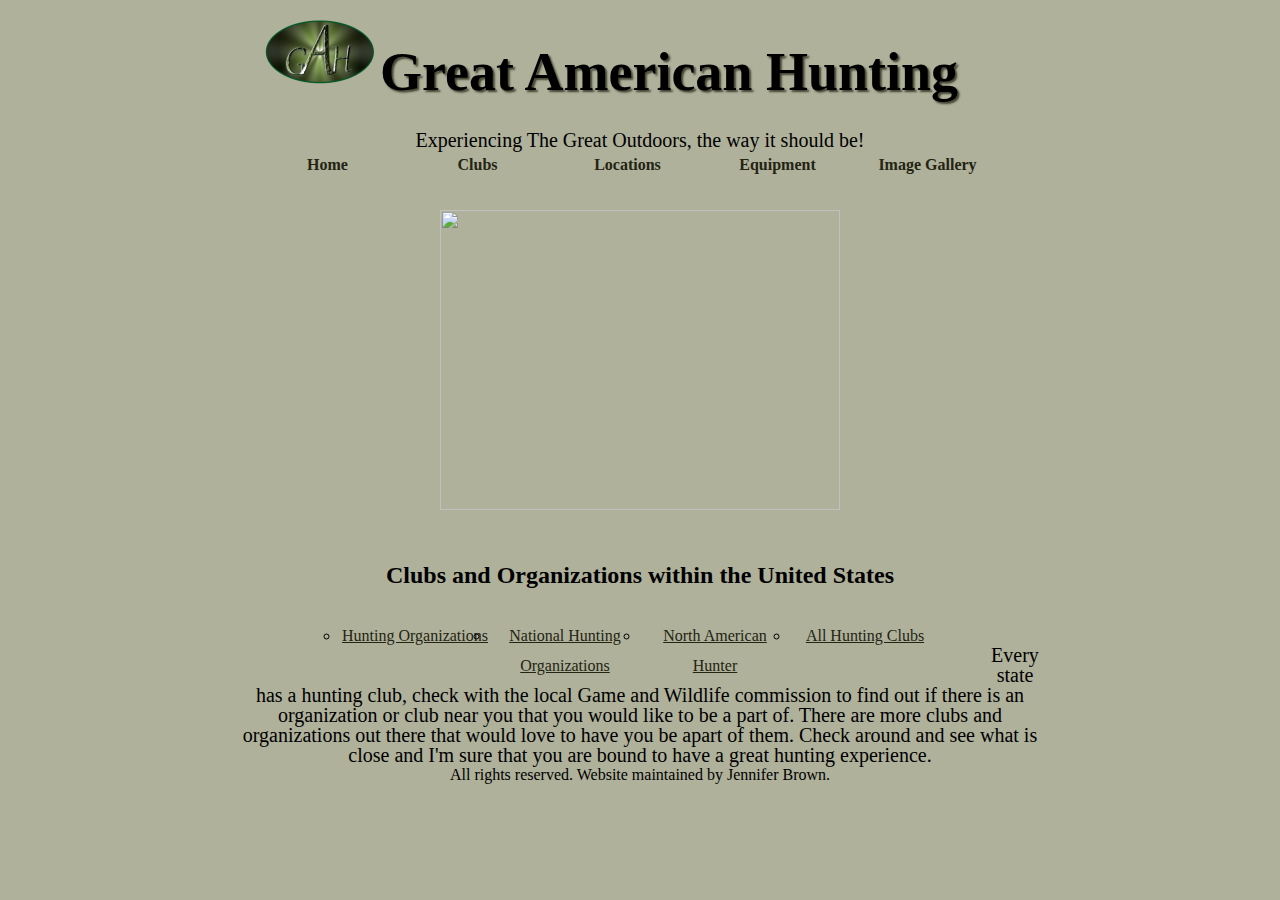
==== clubs.html @ e5a37b50 "Updates" ====
<!DOCTYPE html>
<html lang= "en">
<head>
	<meta charset= "utf-8">
	<title>Great American Hunting</title>
	<link rel="stylesheet" href="css/clubs.css">
	
</head>

<body>

	<div id="sitebranding">
		<h1><img src="Images/logo.png" width="120" height="80" alt="Logo">Great American Hunting</h1>
	</div>
	<div id="tagline">
		<p>Experiencing The Great Outdoors, the way it should be!</p>
	</div>	
	<div id="navigation">
		<ul>
			<li><a href="index.html">Home</a></li>
			<li><a href="clubs.html">Clubs</a></li>
			<li><a href="locations.html">Locations</a></li>
			<li><a href="equipment.html">Equipment</a></li>
			<li><a href="gallery.html">Image Gallery</a></li>
		</ul>
	</div> <!-- end of navigation div -->
		
	<section id="image"><img src="Images/ffw.png" width="400" height="300" alt></section>	

	<section>
		<h2>Clubs and Organizations within the United States</h2>
			<ol>
				<li><a href="http://www.whitetailmasters.com/huntingorgs.htm">Hunting Organizations</a></li>
				<li><a href="http://www.myoan.net/hunting/orgs.html">National Hunting Organizations</a></li>
				<li><a href="http://www.huntingclub.com/">North American Hunter</a></li>
				<li><a href="http://www.huntclublisting.com/index.php?page=modules/search/allresults">All Hunting Clubs</a></li>
			</ol>
		<p>Every state has a hunting club, check with the local Game and Wildlife 
			commission to find out if there is an organization or club near you that you
			would like to be a part of. There are more clubs and organizations out there that would love to have
			you be apart of them.  Check around and see what is close and I'm sure
			that you are bound to have a great hunting experience.</p>
	</section>	
		
	<footer>All rights reserved. Website maintained by Jennifer Brown.</footer>
	  	
</body>
</html>
---- css/clubs.css ----
/* Body of the index.html page */
body {
	font-family: "Comin Sans MA", cursive, san-serif;
	background-color: #afb19b;
	line-height: 125%;
	text-align: center;
	width: 800px;
	margin: 0 auto;
	padding: 10px;
}	

h1	{
	color: 232412;
	text-shadow: 2px 2px 2px #424331;
	font-size: 54px;
	text-align: left;
	margin: 0 auto;
	padding-left: 20px; 	
}
/* Navigation Area */	
#navigation a {
	width: 200px;
	height: 50px;
	text-align: left;
	text-decoration: none;
	font-weight: bold;
	list-style-type: none;
}

ul {
	width: 775px;
	margin: 0 auto;
	background: none;
	list-style-type: none;
	padding: 0;
	overflow: hidden;
}
	
li {
	width: 150px;
	background: none;
	float: left;
}

a {
	text-decoration: none;
	background: #afb19b;
	display: inline;
	height: 30px;
	line-height: 30px;
	text-align: center;
	color: rgb(35, 36, 18);	
}

#image {
	margin: 0 auto;
	padding: 30px;
}

/* In order for the blink to work, you have to click the back arrow */
a:link {
	color: rgb(35, 36, 18);
	text-decoration: underline;
}

a:visited {
	color: green;
	text-decoration: blink;
}

a:hover {
	color: #afb19b;
	background: #6b6d5b;
}

a:active{
	color: black
	font-weight: bold;
}	

ol {
	text-align: center;
	list-style-type: circle;
	background: none;
	width: 650px;
	height: 30px;
	line-height: 30px; 
	Float: left;
	display: block;
	margin-left: 60px
}	

p {
	font-size: 20px;
	margin: 0 auto;
	padding-top: 40px;
}
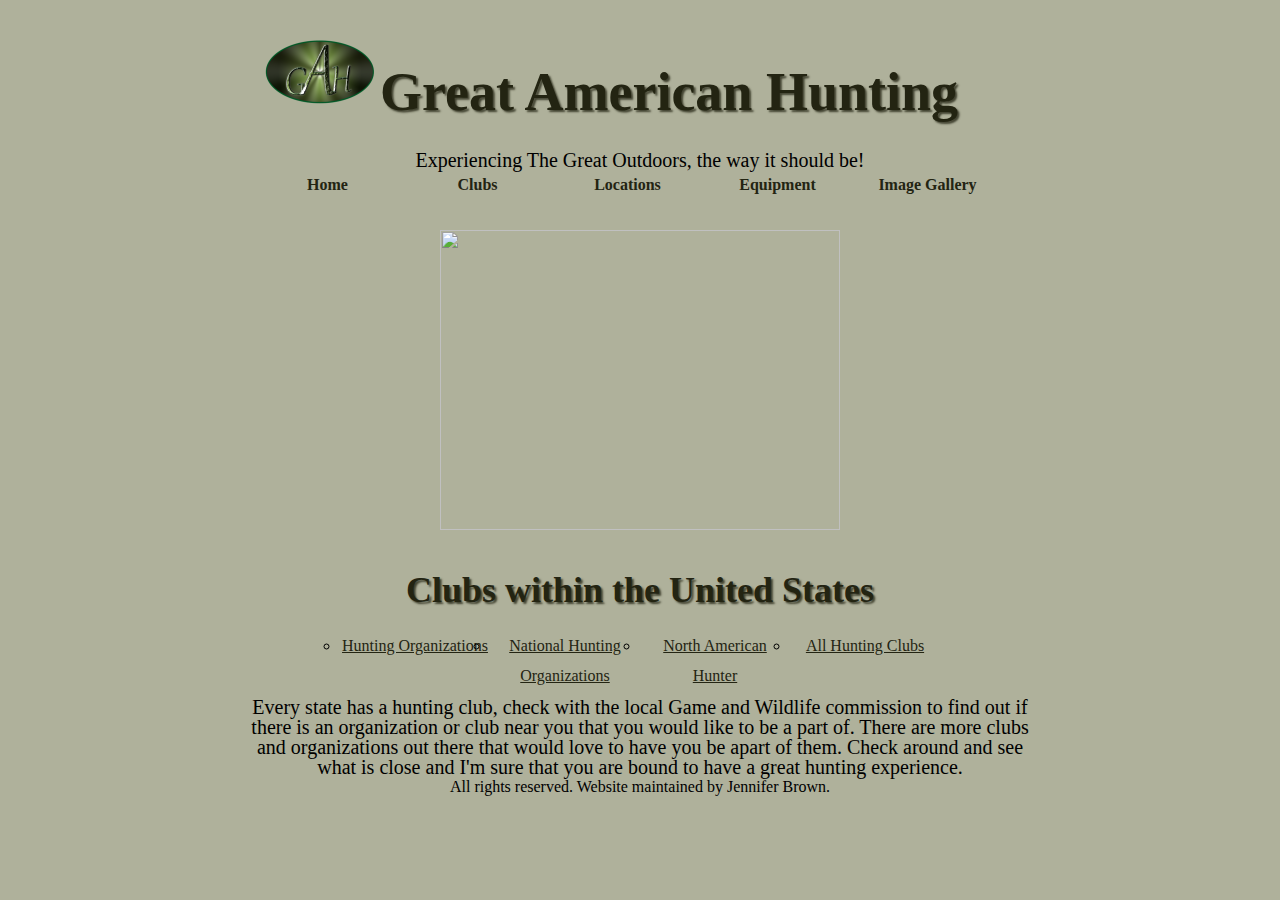
==== commit c9d7d673: "Updates" ====
--- a/clubs.html
+++ b/clubs.html
@@ -28,7 +28,7 @@
 	<section id="image"><img src="Images/ffw.png" width="400" height="300" alt></section>	
 
 	<section>
-		<h2>Clubs and Organizations within the United States</h2>
+		<h2>Clubs within the United States</h2>
 			<ol>
 				<li><a href="http://www.whitetailmasters.com/huntingorgs.htm">Hunting Organizations</a></li>
 				<li><a href="http://www.myoan.net/hunting/orgs.html">National Hunting Organizations</a></li>
--- a/css/clubs.css
+++ b/css/clubs.css
@@ -10,14 +10,24 @@
 }	
 
 h1	{
-	color: 232412;
+	color: #232412;
 	text-shadow: 2px 2px 2px #424331;
 	font-size: 54px;
 	text-align: left;
 	margin: 0 auto;
-	padding-left: 20px; 	
+	padding: 20px; 	
+}
+
+h2 {
+	color: #232412;
+	text-shadow: 2px 2px 2px #424331;
+	font-size: 36px;
+	text-align: center;
+	margin: 0 auto;
+	padding: 15px;
 }
 /* Navigation Area */	
+
 #navigation a {
 	width: 200px;
 	height: 50px;
@@ -49,7 +59,7 @@
 	height: 30px;
 	line-height: 30px;
 	text-align: center;
-	color: rgb(35, 36, 18);	
+	color: #232412;	
 }
 
 #image {
@@ -59,7 +69,7 @@
 
 /* In order for the blink to work, you have to click the back arrow */
 a:link {
-	color: rgb(35, 36, 18);
+	color: #232412;
 	text-decoration: underline;
 }
 
@@ -73,8 +83,8 @@
 	background: #6b6d5b;
 }
 
-a:active{
-	color: black
+a:active {
+	color: black;
 	font-weight: bold;
 }	
 
@@ -87,11 +97,12 @@
 	line-height: 30px; 
 	Float: left;
 	display: block;
-	margin-left: 60px
+	margin-left: 60px;	
 }	
 
 p {
 	font-size: 20px;
 	margin: 0 auto;
-	padding-top: 40px;
+	padding-top: 20px;
+	clear: both;
 }		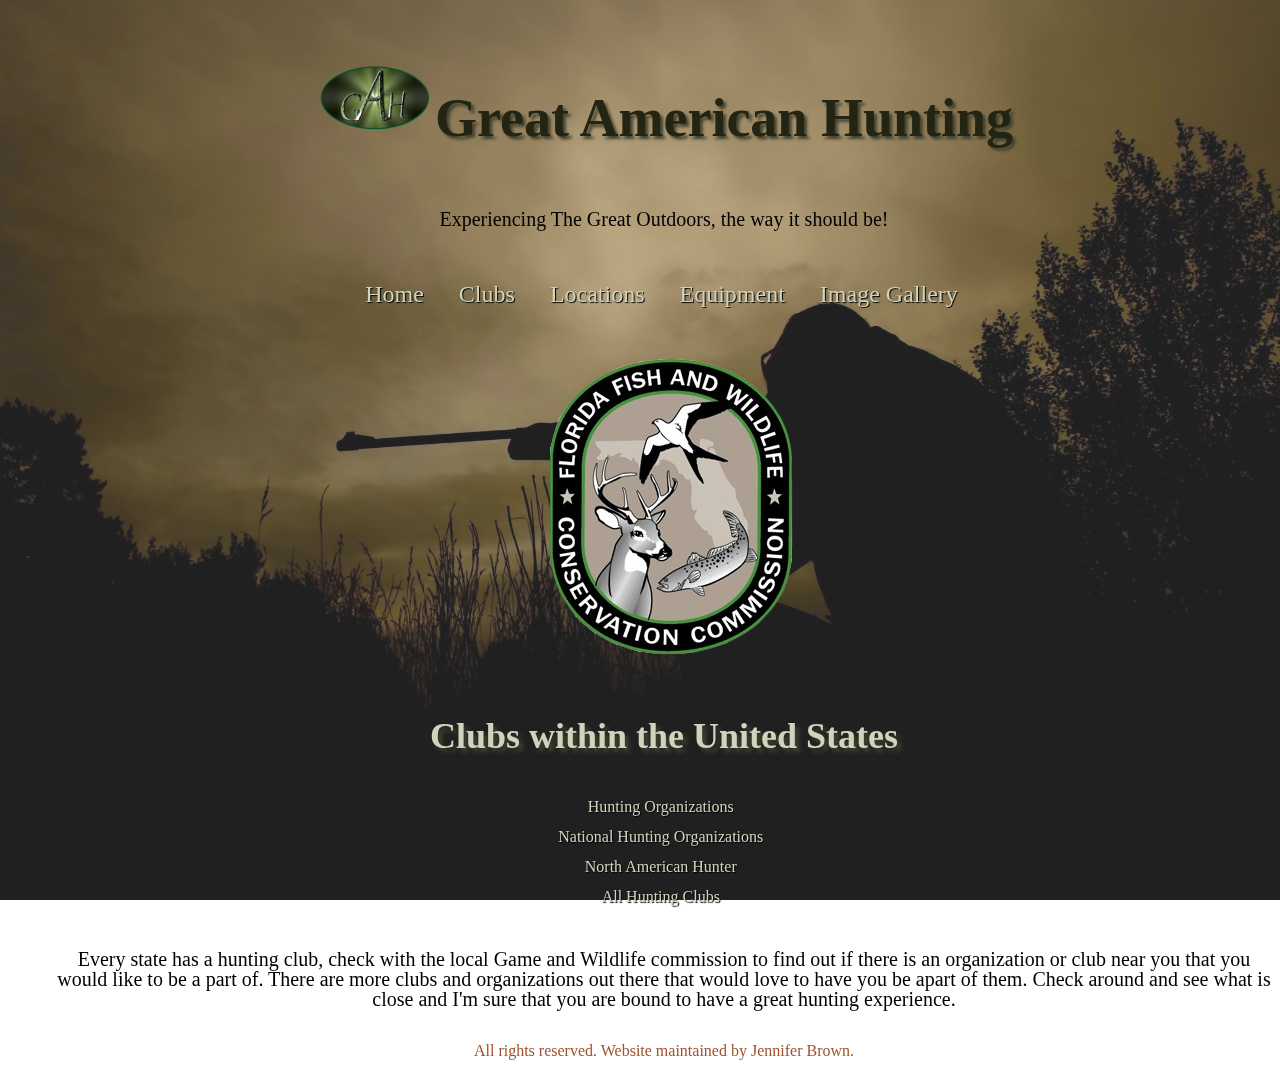
==== commit 0e94a4ec: "Deleted and Added new content" ====
--- a/clubs.html
+++ b/clubs.html
@@ -2,13 +2,10 @@
 <html lang= "en">
 <head>
 	<meta charset= "utf-8">
+	<meta name="viewpoint" content="width-device-width, initial-scale=1, maximum-scale=1">
 	<title>Great American Hunting</title>
 	<link rel="stylesheet" href="css/clubs.css">
 	
-</head>
-
-<body>
-
 	<div id="sitebranding">
 		<h1><img src="Images/logo.png" width="120" height="80" alt="Logo">Great American Hunting</h1>
 	</div>
@@ -24,6 +21,11 @@
 			<li><a href="gallery.html">Image Gallery</a></li>
 		</ul>
 	</div> <!-- end of navigation div -->
+	
+</head>
+
+<body>
+	<img alt="full screen background image" src="Images/club_background.jpg" id="full-screen-background-image"/>
 		
 	<section id="image"><img src="Images/ffw.png" width="400" height="300" alt></section>	
 
@@ -35,6 +37,7 @@
 				<li><a href="http://www.huntingclub.com/">North American Hunter</a></li>
 				<li><a href="http://www.huntclublisting.com/index.php?page=modules/search/allresults">All Hunting Clubs</a></li>
 			</ol>
+		
 		<p>Every state has a hunting club, check with the local Game and Wildlife 
 			commission to find out if there is an organization or club near you that you
 			would like to be a part of. There are more clubs and organizations out there that would love to have
--- a/css/clubs.css
+++ b/css/clubs.css
@@ -1,76 +1,92 @@
 /* Body of the index.html page */
 body {
 	font-family: "Comin Sans MA", cursive, san-serif;
-	background-color: #afb19b;
 	line-height: 125%;
 	text-align: center;
-	width: 800px;
-	margin: 0 auto;
-	padding: 10px;
-}	
+	height: 100%;
+	width: 100%; /* 800px */
+	margin: 0 auto;
+	padding: 1.875%; /* 15px */
+}
+
+#full-screen-background-image {
+  z-index: -999;
+  min-height: 100%;
+  min-width: 475px;
+  width: 100%;
+  height: auto;
+  position: fixed;
+  top: 0;
+  left: 0;
+  opacity: 0.875;
+}
 
 h1	{
 	color: #232412;
-	text-shadow: 2px 2px 2px #424331;
-	font-size: 54px;
-	text-align: left;
-	margin: 0 auto;
-	padding: 20px; 	
+	text-shadow: 3px 3px 3px #424331;
+	font-size: 3.375em; /* 16px/54px */
+	text-align: center;
+	line-height: 100%;
+	margin: 0;
+	padding: 2.5%; /* 20px/800px */ 	
 }
 
 h2 {
-	color: #232412;
-	text-shadow: 2px 2px 2px #424331;
-	font-size: 36px;
-	text-align: center;
-	margin: 0 auto;
-	padding: 15px;
-}
-/* Navigation Area */	
-
-#navigation a {
-	width: 200px;
-	height: 50px;
-	text-align: left;
+	color: #d1d3bd;
+	text-shadow: 4px 4px 4px #424331;
+	font-size: 2.25em; /* 36px */
+	text-align: center;
+	line-height: 110%;
+	margin: 0 auto;
+	padding: 1.875%; /* 15px */
+}
+	
+/*Navigation Area */
+	
+#navigation {
+	position: relative;
+	margin: 20px 0;
+	font: 1.5em bold; /* 24px font that is bold */
+}
+
+ul {
+	margin: 0;
+	padding: 0;
+	overflow: auto;
+}
+	
+li {
+	width: 18.75%; /* 150px */
+	margin: 0 5px 10px 0;
+	padding: 0;
+	/* background: black; */
+	text-shadow: 1px 1px 1px #000; /* Brings out text more */
+	list-style: none;
+	display: inline;
+}
+
+a {
+	padding: 3px 12px;
 	text-decoration: none;
-	font-weight: bold;
-	list-style-type: none;
-}
-
-ul {
-	width: 775px;
-	margin: 0 auto;
-	background: none;
-	list-style-type: none;
-	padding: 0;
-	overflow: hidden;
-}
-	
-li {
-	width: 150px;
-	background: none;
-	float: left;
-}
-
-a {
+	background: none;
+	display: inline;
+	width: 25%; /* 200px */
+	height: 50%; /* 50px */
+	line-height: 100%;
+	text-align: center;
+	color: #232412;	
+}
+
+#image {
+	margin: 0 auto;
+	padding: 30px;
+}
+
+/* In order for the blink to work, you have to click the back arrow */
+
+a:link {
+	color: #d1d3bd;
 	text-decoration: none;
-	background: #afb19b;
-	display: inline;
-	height: 30px;
-	line-height: 30px;
-	text-align: center;
-	color: #232412;	
-}
-
-#image {
-	margin: 0 auto;
-	padding: 30px;
-}
-
-/* In order for the blink to work, you have to click the back arrow */
-a:link {
-	color: #232412;
-	text-decoration: underline;
 }
 
 a:visited {
@@ -80,29 +96,107 @@
 
 a:hover {
 	color: #afb19b;
-	background: #6b6d5b;
+	background: #d1d3bd;
 }
 
 a:active {
-	color: black;
+	color: d1d3bd;
 	font-weight: bold;
 }	
+}	
 
 ol {
-	text-align: center;
-	list-style-type: circle;
-	background: none;
-	width: 650px;
-	height: 30px;
-	line-height: 30px; 
+	margin: 0;
+	padding: 0;
+	overflow: auto;
+}	
+	
+ol li {
+	text-align: center;
+	list-style: circle;
+	background: none;
+	width: 81.25%; /* 650px */ 
 	Float: left;
-	display: block;
-	margin-left: 60px;	
+	display: inline;
+	margin-left: 7.5%; /* 60px */
+	padding: auto;
 }	
 
 p {
-	font-size: 20px;
-	margin: 0 auto;
-	padding-top: 20px;
+	font-size: 1.25em; /* 20px */
+	margin: 0 auto;
+	padding: 2.5%;
 	clear: both;
-}		+}	
+
+footer {
+		color: #a0522d;
+		text-align: center;
+		clear: both;
+}
+
+/* Media Queries
+---------------------------------------------------------------------------- */
+
+/* Tablet Portrait size to Standard 960 (devices and browsers) */
+@media screen and (min-width: 768px) and (max-width: 956px) {
+
+}
+
+/* Mobile Landscape Size to Tablet Portrait (devices and browsers) */
+@media only screen and (min-width: 480px) and (max-width: 767px) {
+	ol li {
+	text-align: center;
+	list-style: circle;
+	background: none;
+	width: 81.25%; /* 650px */ 
+	Float: left;
+	display: inline;
+	margin-left: 7.5%;
+}	
+
+#full-screen-background-image {
+  z-index: -999;
+  min-height: 100%;
+  min-width: 475px;
+  width: 100%;
+  height: auto;
+  position: fixed;
+  top: 0;
+  left: 0;
+  opacity: 0.75;
+}
+
+}		
+
+/* Mobile Portrait Size to Mobile Landscape Size (devices and browsers) */
+@media only screen and (max-width: 479px) {
+	ol li {
+	text-align: center;
+	list-style: circle;
+	background: none;
+	width: 50%; /* 400px */ 
+	Float: left;
+	display: inline;
+	margin-left: 3.75% /* 30px */
+}
+
+#full-screen-background-image {
+  z-index: -999;
+  min-height: 100%;
+  min-width: 475px;
+  width: 100%;
+  height: auto;
+  position: fixed;
+  top: 0;
+  left: 0;
+  opacity: 0.5;
+}
+
+#image {
+	margin: 0 auto;
+	padding: 30px;
+	display: none;
+}
+	
+}	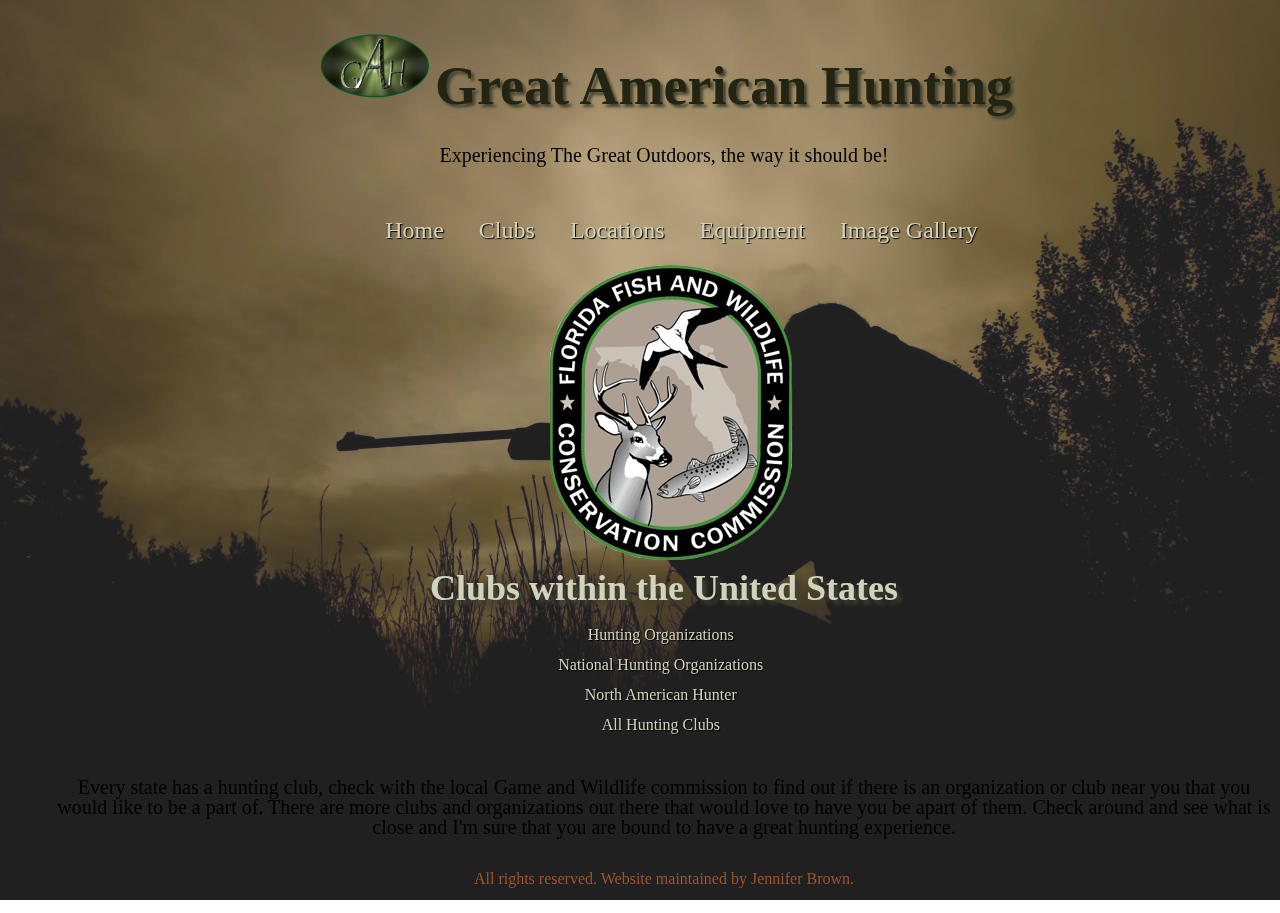
==== commit c0f24b9d: "Validation Error Correction" ====
--- a/clubs.html
+++ b/clubs.html
@@ -2,7 +2,7 @@
 <html lang= "en">
 <head>
 	<meta charset= "utf-8">
-	<meta name="viewpoint" content="width-device-width, initial-scale=1, maximum-scale=1">
+	<meta name="viewport" content="width=device-width, initial-scale=1.0, maximum-scale=1.0">
 	<title>Great American Hunting</title>
 	<link rel="stylesheet" href="css/clubs.css">
 	
--- a/css/clubs.css
+++ b/css/clubs.css
@@ -5,7 +5,7 @@
 	text-align: center;
 	height: 100%;
 	width: 100%; /* 800px */
-	margin: 0 auto;
+	margin: auto;
 	padding: 1.875%; /* 15px */
 }
 
@@ -27,8 +27,8 @@
 	font-size: 3.375em; /* 16px/54px */
 	text-align: center;
 	line-height: 100%;
-	margin: 0;
-	padding: 2.5%; /* 20px/800px */ 	
+	margin: auto;
+	padding: auto; /*2.5%; /* 20px/800px */ 	
 }
 
 h2 {
@@ -37,8 +37,8 @@
 	font-size: 2.25em; /* 36px */
 	text-align: center;
 	line-height: 110%;
-	margin: 0 auto;
-	padding: 1.875%; /* 15px */
+	margin: auto;
+	padding: 0; /*1.875%; /* 15px */
 }
 	
 /*Navigation Area */
@@ -50,15 +50,15 @@
 }
 
 ul {
-	margin: 0;
-	padding: 0;
+	margin: auto;
+	padding: auto;
 	overflow: auto;
 }
 	
 li {
 	width: 18.75%; /* 150px */
 	margin: 0 5px 10px 0;
-	padding: 0;
+	padding: auto;
 	/* background: black; */
 	text-shadow: 1px 1px 1px #000; /* Brings out text more */
 	list-style: none;
@@ -78,8 +78,8 @@
 }
 
 #image {
-	margin: 0 auto;
-	padding: 30px;
+	margin: auto;
+	padding: auto;
 }
 
 /* In order for the blink to work, you have to click the back arrow */
@@ -116,14 +116,16 @@
 	list-style: circle;
 	background: none;
 	width: 81.25%; /* 650px */ 
-	Float: left;
+	float: left;
 	display: inline;
 	margin-left: 7.5%; /* 60px */
 	padding: auto;
 }	
 
 p {
+	font: san-serif;
 	font-size: 1.25em; /* 20px */
+	text-align: center;
 	margin: 0 auto;
 	padding: 2.5%;
 	clear: both;
@@ -141,6 +143,15 @@
 /* Tablet Portrait size to Standard 960 (devices and browsers) */
 @media screen and (min-width: 768px) and (max-width: 956px) {
 
+ol li {
+	text-align: center;
+	list-style: circle;
+	background: none;
+	width: 81.25%; /* 650px */ 
+	Float: left;
+	display: inline;
+	margin-left: 7.5%;
+}	
 }
 
 /* Mobile Landscape Size to Tablet Portrait (devices and browsers) */
@@ -155,10 +166,15 @@
 	margin-left: 7.5%;
 }	
 
+a:hover {
+	color: 6b6d5b;
+	background: #424331;
+}
+
 #full-screen-background-image {
   z-index: -999;
   min-height: 100%;
-  min-width: 475px;
+  min-width: 59.375%;
   width: 100%;
   height: auto;
   position: fixed;
@@ -184,7 +200,7 @@
 #full-screen-background-image {
   z-index: -999;
   min-height: 100%;
-  min-width: 475px;
+  min-width: 59.375%;
   width: 100%;
   height: auto;
   position: fixed;
@@ -195,7 +211,7 @@
 
 #image {
 	margin: 0 auto;
-	padding: 30px;
+	padding: 3.75%;
 	display: none;
 }
 	
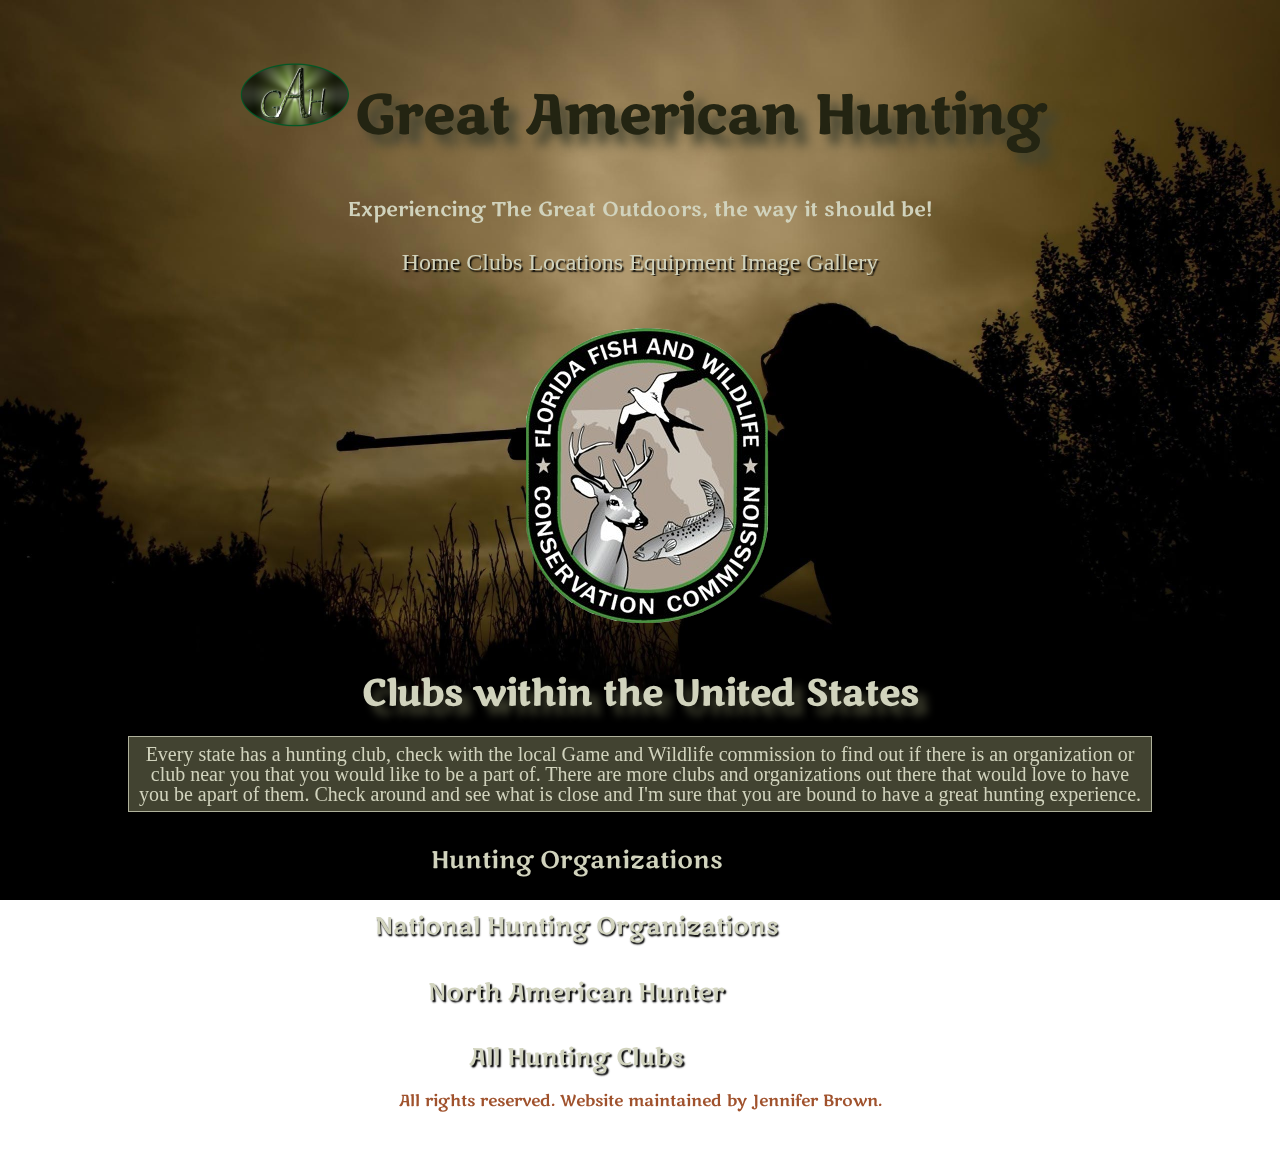
==== commit 63688d36: "Added Web fonts to all pages" ====
--- a/clubs.html
+++ b/clubs.html
@@ -2,16 +2,32 @@
 <html lang= "en">
 <head>
 	<meta charset= "utf-8">
+	
+	<title>Great American Hunting</title>
+	
 	<meta name="viewport" content="width=device-width, initial-scale=1.0, maximum-scale=1.0">
-	<title>Great American Hunting</title>
-	<link rel="stylesheet" href="css/clubs.css">
 	
+	<link rel="stylesheet" href="css/clubs.css"/>
+	
+	<!-- Web Fonts -->
+	<link href='http://fonts.googleapis.com/css?family=Marko+One' rel='stylesheet' type='text/css'><!--This is for the Main Heading Element-->
+	<link href='http://fonts.googleapis.com/css?family=Fondamento:400,400italic' rel='stylesheet' type='text/css'><!--This is for all other headers-->
+	<link href='http://fonts.googleapis.com/css?family=Inika:400,700' rel='stylesheet' type='text/css'><!--This is for Paragraphs throughout the sites-->
+		
+</head>
+
+<body>
+
+	<img alt="full screen background image" src="Images/club_background.jpg" id="full-screen-background-image"/>
+
 	<div id="sitebranding">
 		<h1><img src="Images/logo.png" width="120" height="80" alt="Logo">Great American Hunting</h1>
 	</div>
+	
 	<div id="tagline">
 		<p>Experiencing The Great Outdoors, the way it should be!</p>
 	</div>	
+	
 	<div id="navigation">
 		<ul>
 			<li><a href="index.html">Home</a></li>
@@ -21,16 +37,18 @@
 			<li><a href="gallery.html">Image Gallery</a></li>
 		</ul>
 	</div> <!-- end of navigation div -->
-	
-</head>
+		
+	<section id="image"><img src="Images/ffw.png" alt=""></section>	
 
-<body>
-	<img alt="full screen background image" src="Images/club_background.jpg" id="full-screen-background-image"/>
-		
-	<section id="image"><img src="Images/ffw.png" width="400" height="300" alt></section>	
-
-	<section>
+	<section id="content">
 		<h2>Clubs within the United States</h2>
+			
+			<div id="column"><p>Every state has a hunting club, check with the local Game and Wildlife 
+			commission to find out if there is an organization or club near you that you
+			would like to be a part of. There are more clubs and organizations out there that would love to have
+			you be apart of them.  Check around and see what is close and I'm sure
+			that you are bound to have a great hunting experience.</p></div>
+			
 			<ol>
 				<li><a href="http://www.whitetailmasters.com/huntingorgs.htm">Hunting Organizations</a></li>
 				<li><a href="http://www.myoan.net/hunting/orgs.html">National Hunting Organizations</a></li>
@@ -38,11 +56,6 @@
 				<li><a href="http://www.huntclublisting.com/index.php?page=modules/search/allresults">All Hunting Clubs</a></li>
 			</ol>
 		
-		<p>Every state has a hunting club, check with the local Game and Wildlife 
-			commission to find out if there is an organization or club near you that you
-			would like to be a part of. There are more clubs and organizations out there that would love to have
-			you be apart of them.  Check around and see what is close and I'm sure
-			that you are bound to have a great hunting experience.</p>
 	</section>	
 		
 	<footer>All rights reserved. Website maintained by Jennifer Brown.</footer>
--- a/css/clubs.css
+++ b/css/clubs.css
@@ -1,72 +1,78 @@
 /* Body of the index.html page */
 body {
-	font-family: "Comin Sans MA", cursive, san-serif;
+	font-family: "Marko One", serif;
 	line-height: 125%;
-	text-align: center;
+	text-align: center; 
+	border-width: 2em; 
+	border-radius: 1.25%; /*10px*/
 	height: 100%;
-	width: 100%; /* 800px */
-	margin: auto;
-	padding: 1.875%; /* 15px */
-}
-
-#full-screen-background-image {
-  z-index: -999;
-  min-height: 100%;
-  min-width: 475px;
-  width: 100%;
-  height: auto;
-  position: fixed;
-  top: 0;
-  left: 0;
-  opacity: 0.875;
+	width: 90%; /* 800px */
+	margin: 0 auto;
+	padding: 1.875%; /* 15px/800px */
+}
+
+#full-screen-background-image {
+  z-index: -999;
+  min-height: 100%;
+  min-width: 59.375%; /*475px*/
+  width: 100%;
+  height: auto;
+  position: fixed;
+  top: 0;
+  left: 0;
 }
 
 h1	{
 	color: #232412;
-	text-shadow: 3px 3px 3px #424331;
+	text-shadow: 0.1875em 0.1875em 0.1875em #424331;
 	font-size: 3.375em; /* 16px/54px */
 	text-align: center;
 	line-height: 100%;
-	margin: auto;
-	padding: auto; /*2.5%; /* 20px/800px */ 	
+	margin: 0;
+	padding: 2.5%; /* 20px/800px */ 	
 }
 
 h2 {
 	color: #d1d3bd;
-	text-shadow: 4px 4px 4px #424331;
+	text-shadow: 0.25em 0.25em 0.25em #424331;
 	font-size: 2.25em; /* 36px */
 	text-align: center;
 	line-height: 110%;
-	margin: auto;
-	padding: 0; /*1.875%; /* 15px */
-}
-	
+	margin: 0 auto;
+	padding: 1.875%; /* 15px */
+}
+
+#tagline p {
+	text-align: center; 
+	margin: 2.5%; 
+}
+
 /*Navigation Area */
 	
 #navigation {
 	position: relative;
-	margin: 20px 0;
+	margin: 2.5%; /* 20px */
 	font: 1.5em bold; /* 24px font that is bold */
 }
 
 ul {
-	margin: auto;
-	padding: auto;
+	margin: 0;
+	padding: 0;
 	overflow: auto;
 }
 	
 li {
 	width: 18.75%; /* 150px */
-	margin: 0 5px 10px 0;
-	padding: auto;
+	margin: 0 auto;
+	padding: 0;
 	/* background: black; */
-	text-shadow: 1px 1px 1px #000; /* Brings out text more */
+	text-shadow: 0.0625em 0.0625em 0.0625em #000; /* Brings out text more */
 	list-style: none;
 	display: inline;
 }
 
 a {
-	padding: 3px 12px;
+	padding: 0;
 	text-decoration: none;
 	background: none;
 	display: inline;
@@ -77,11 +83,6 @@
 	color: #232412;	
 }
 
-#image {
-	margin: auto;
-	padding: auto;
-}
-
 /* In order for the blink to work, you have to click the back arrow */
 
 a:link {
@@ -100,41 +101,57 @@
 }
 
 a:active {
-	color: d1d3bd;
+	color: #d1d3bd;
 	font-weight: bold;
 }	
-}	
-
-ol {
-	margin: 0;
-	padding: 0;
+/* End of Navigation Area */
+
+/*Small Centered Image */
+#image {
+	margin: 0 auto;
+	max-width: 100%;
+	padding: 1.875%; /* 15px/800px */
+}
+
+	
+ol li {
+	text-align: center;
+	font-size: 1.5em; 
+	width: 81.25%; /*650px*/ 
+	height: auto;
+	float: left;
+	line-height: 37.5%; /*30px*/ 
+	display: block;
+	padding: 1.875%;
+}
+
+p {
+	color: #d1d3bd;
+	font-size: 1.25em; /*20px*/
+	margin: 0 auto;
+	padding: 0;
+	clear: both;
+}
+
+#column {
+	color: #afb19b;
+	font-family: san-serif;
+	background: none;
+	width: 87.5%; /* 700px */ 
+	margin: 0 auto; 
+	padding: 0.625%; /* 5px */ 
+	border: 1px solid #afb19b;
+	background-color: #424331;
 	overflow: auto;
-}	
-	
-ol li {
-	text-align: center;
-	list-style: circle;
-	background: none;
-	width: 81.25%; /* 650px */ 
-	float: left;
-	display: inline;
-	margin-left: 7.5%; /* 60px */
-	padding: auto;
-}	
-
-p {
-	font: san-serif;
-	font-size: 1.25em; /* 20px */
-	text-align: center;
-	margin: 0 auto;
-	padding: 2.5%;
-	clear: both;
-}	
+	-moz-column-count: 1; /* Firefox */
+	-webkit-column-count: 1; /* Safari and Chrome */
+} 	
 
 footer {
 		color: #a0522d;
 		text-align: center;
 		clear: both;
+		margin:30px;
 }
 
 /* Media Queries
@@ -143,31 +160,58 @@
 /* Tablet Portrait size to Standard 960 (devices and browsers) */
 @media screen and (min-width: 768px) and (max-width: 956px) {
 
+#full-screen-background-image {
+  z-index: -999;
+  min-height: 100%;
+  min-width: 59.375%;
+  width: 100%;
+  height: auto;
+  position: fixed;
+  top: 0;
+  left: 0;
+  opacity: 0.75;
+}
+
 ol li {
 	text-align: center;
-	list-style: circle;
-	background: none;
-	width: 81.25%; /* 650px */ 
-	Float: left;
-	display: inline;
-	margin-left: 7.5%;
-}	
-}
-
+	background: none;
+	font-size: 1.5em;
+	width: 81.25%; /*650px*/ 
+	height: auto;
+	line-height: 37.5%; /*30px*/ 
+	float: left;
+	border: 1px solid #424331;
+	box-shadow: 2px 2px 2px #fff;
+	display: block;
+}
+
+footer {
+		color: #a0522d;
+		text-shadow: 4px 4px 4px #424331;
+		text-align: center;
+		background-color: #000;
+		opacity: 0.5;
+}
+
+}
 /* Mobile Landscape Size to Tablet Portrait (devices and browsers) */
 @media only screen and (min-width: 480px) and (max-width: 767px) {
-	ol li {
-	text-align: center;
-	list-style: circle;
-	background: none;
-	width: 81.25%; /* 650px */ 
-	Float: left;
-	display: inline;
-	margin-left: 7.5%;
-}	
+	
+ol li{
+	text-align: center;
+	background: none;
+	width: 81.25%; /*650px*/ 
+	height: auto;
+	line-height: 37.5%; /*30px*/ 
+	float: left;
+	border: 1px solid #424331;
+	box-shadow: 2px 2px 2px #fff;
+	display: block;
+	margin: 0.75%;
+}
 
 a:hover {
-	color: 6b6d5b;
+	color: #6b6d5b;
 	background: #424331;
 }
 
@@ -180,22 +224,13 @@
   position: fixed;
   top: 0;
   left: 0;
-  opacity: 0.75;
+  opacity: 0.5;
 }
 
 }		
 
 /* Mobile Portrait Size to Mobile Landscape Size (devices and browsers) */
 @media only screen and (max-width: 479px) {
-	ol li {
-	text-align: center;
-	list-style: circle;
-	background: none;
-	width: 50%; /* 400px */ 
-	Float: left;
-	display: inline;
-	margin-left: 3.75% /* 30px */
-}
 
 #full-screen-background-image {
   z-index: -999;
@@ -206,13 +241,37 @@
   position: fixed;
   top: 0;
   left: 0;
-  opacity: 0.5;
-}
-
+  opacity: 0.25;
+}
+
+h2 {
+	color: #424331;
+	text-shadow: 0.25em 0.25em 0.25em #424331;
+	font-size: 2.25em; /* 36px */
+	text-align: center;
+	line-height: 110%;
+	margin: 0 auto;
+	padding: 1.875%; /* 15px */
+}
+	
 #image {
 	margin: 0 auto;
-	padding: 3.75%;
+	max-width: 100%;
+	padding: 1.875%; /* 15px/800px */
 	display: none;
 }
+
+ol li{
+	text-align: center;
+	background: none;
+	width: 81.25%; /*650px*/ 
+	height: auto;
+	line-height: 37.5%; /*30px*/ 
+	float: left;
+	border: 1px solid #424331;
+	box-shadow: 2px 2px 2px #fff;
+	display: block;
+	margin: 0.75%;
+}
 	
 }	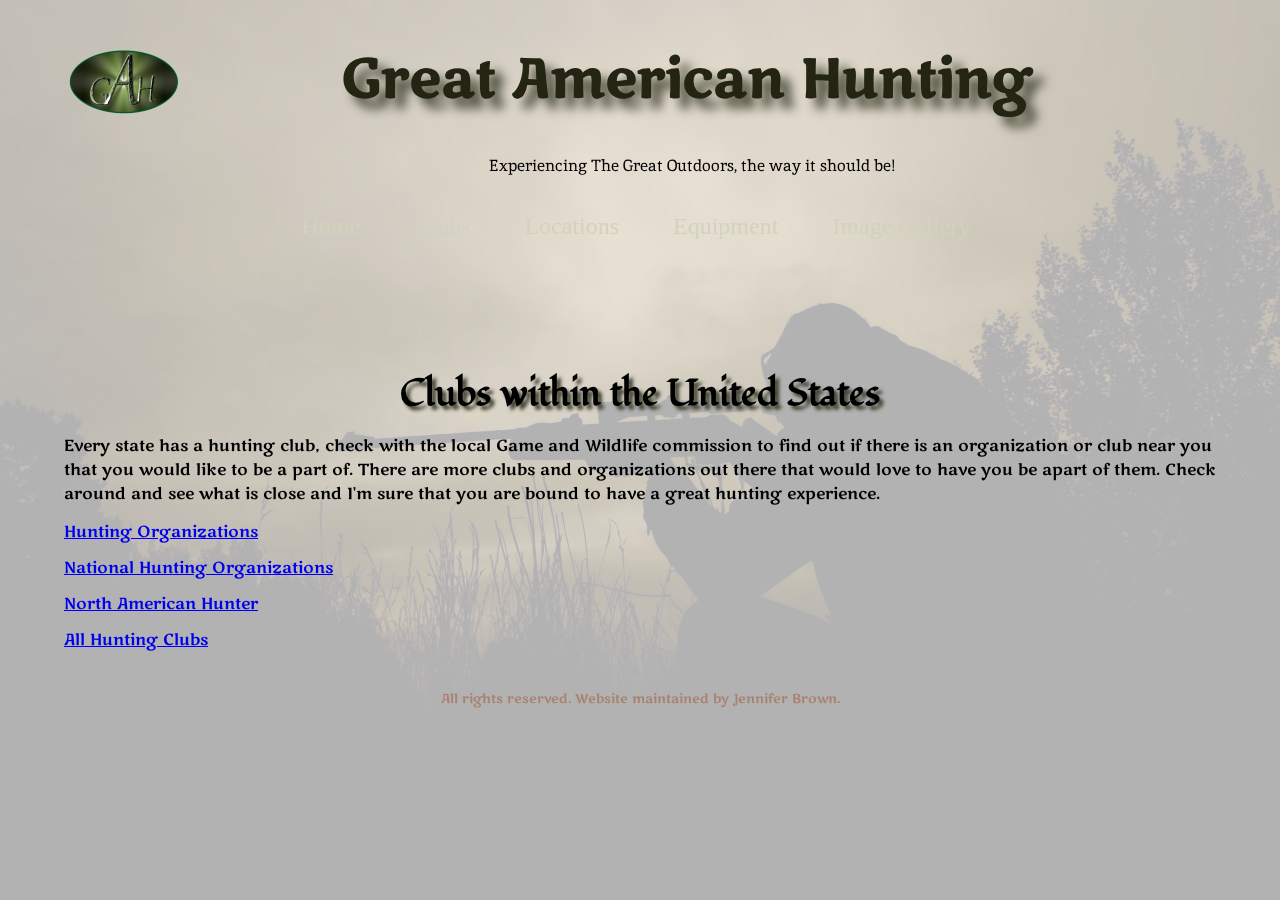
==== commit 8c1ab6a0: "Removed Styling within html pages" ====
--- a/clubs.html
+++ b/clubs.html
@@ -7,7 +7,7 @@
 	
 	<meta name="viewport" content="width=device-width, initial-scale=1.0, maximum-scale=1.0">
 	
-	<link rel="stylesheet" href="css/clubs.css"/>
+	<link rel="stylesheet" href="css/main.css"/>
 	
 	<!-- Web Fonts -->
 	<link href='http://fonts.googleapis.com/css?family=Marko+One' rel='stylesheet' type='text/css'><!--This is for the Main Heading Element-->
@@ -18,43 +18,44 @@
 
 <body>
 
-	<img alt="full screen background image" src="Images/club_background.jpg" id="full-screen-background-image"/>
+    <header>
+        <img alt="full screen background image" src="Images/club_background.jpg" id="full-screen-background-image"/>
 
-	<div id="sitebranding">
-		<h1><img src="Images/logo.png" width="120" height="80" alt="Logo">Great American Hunting</h1>
-	</div>
-	
-	<div id="tagline">
-		<p>Experiencing The Great Outdoors, the way it should be!</p>
-	</div>	
-	
-	<div id="navigation">
-		<ul>
-			<li><a href="index.html">Home</a></li>
-			<li><a href="clubs.html">Clubs</a></li>
-			<li><a href="locations.html">Locations</a></li>
-			<li><a href="equipment.html">Equipment</a></li>
-			<li><a href="gallery.html">Image Gallery</a></li>
-		</ul>
-	</div> <!-- end of navigation div -->
-		
-	<section id="image"><img src="Images/ffw.png" alt=""></section>	
+        <div id="sitebranding">
+            <img src="Images/logo.png" alt="Logo">
+            <h1>Great American Hunting</h1>
+            <p>Experiencing The Great Outdoors, the way it should be!</p>
+        </div>
 
-	<section id="content">
-		<h2>Clubs within the United States</h2>
+        <nav>
+            <ul>
+                <li><a href="index.html">Home</a></li>
+                <li><a href="clubs.html">Clubs</a></li>
+                <li><a href="locations.html">Locations</a></li>
+                <li><a href="equipment.html">Equipment</a></li>
+                <li><a href="gallery.html">Image Gallery</a></li>
+            </ul>
+        </nav> <!-- end of navigation div -->
+
+    </header>
+
+
+	<section id="club_content">
+
+        <h2>Clubs within the United States</h2>
 			
-			<div id="column"><p>Every state has a hunting club, check with the local Game and Wildlife 
+		<p>Every state has a hunting club, check with the local Game and Wildlife
 			commission to find out if there is an organization or club near you that you
 			would like to be a part of. There are more clubs and organizations out there that would love to have
 			you be apart of them.  Check around and see what is close and I'm sure
-			that you are bound to have a great hunting experience.</p></div>
+			that you are bound to have a great hunting experience.</p>
 			
-			<ol>
-				<li><a href="http://www.whitetailmasters.com/huntingorgs.htm">Hunting Organizations</a></li>
-				<li><a href="http://www.myoan.net/hunting/orgs.html">National Hunting Organizations</a></li>
-				<li><a href="http://www.huntingclub.com/">North American Hunter</a></li>
-				<li><a href="http://www.huntclublisting.com/index.php?page=modules/search/allresults">All Hunting Clubs</a></li>
-			</ol>
+		<ul>
+			<li><a href="http://www.whitetailmasters.com/huntingorgs.htm">Hunting Organizations</a></li>
+			<li><a href="http://www.myoan.net/hunting/orgs.html">National Hunting Organizations</a></li>
+			<li><a href="http://www.huntingclub.com/">North American Hunter</a></li>
+			<li><a href="http://www.huntclublisting.com/index.php?page=modules/search/allresults">All Hunting Clubs</a></li>
+		</ul>
 		
 	</section>	
 		
--- a/css/main.css
+++ b/css/main.css
@@ -0,0 +1,304 @@
+/* Light Green  #afb19b,  Light Moss   #6b6d5b,  Dark Moss #424331,  Hunter Green #232412,  Light Gray #d1d3bd */
+
+/* Body of the index.html page */
+body {
+	font-family: "Marko One", serif;
+	line-height: 125%;
+	width: 90%; /* 800px */
+	margin: 0 auto;
+	padding: 1.875%; /* 15px/800px */
+}
+
+#full-screen-background-image {
+  z-index: -999;
+  min-height: 100%;
+  min-width: 59.375%; /*475px*/
+  width: 100%;
+  height: auto;
+  position: fixed;
+  top: 0;
+  left: 0;
+  opacity: 0.3;
+}
+
+/*HEADER INFORMATION*/
+#sitebranding img{
+    float: left;
+    position: relative;
+    top: 1em;
+    text-align: center;
+    width: 120px;
+    height: 80px;
+}
+
+#sitebranding h1	{
+	color: #232412;
+	text-shadow: 0.1875em 0.1875em 0.1875em #424331;
+	font-size: 3.375em; /* 16px/54px */
+	text-align: center;
+	line-height: 100%;
+	margin: 0;
+	padding: 2.5%; /* 20px/800px */
+}
+
+#sitebranding p{
+	font-family: "Inika", serif;
+	text-align: center; 
+	margin: 2.5%;
+    position: relative;
+    top: -0.5em; right: -3.25em;
+}
+
+/*Navigation Area */
+	
+nav {
+	position: relative;
+	font: 1.5em bold; /* 24px font that is bold */
+    clear: right;
+    text-align: center;
+}
+
+nav ul {
+	overflow: auto;
+}
+	
+nav li {
+	padding-right: 2em;
+	display: inline;
+}
+
+nav a {
+	padding: 0;
+	text-decoration: none;
+	background: none;
+	display: inline;
+	width: 25%; /* 200px */
+	height: 50%; /* 50px */
+	line-height: 100%;
+	text-align: center;
+	color: #232412;	
+}
+
+/*BEGINNING OF NAVIGATION ELEMENTS*/
+nav a:link {
+	color: #d1d3bd;
+	text-decoration: none;
+}
+
+nav a:visited {
+	color: green;
+}
+
+nav a:hover {
+	color: #afb19b;
+	background: #d1d3bd;
+}
+
+nav a:active {
+	color: #d1d3bd;
+	font-weight: bold;
+}	
+/* END OF NAVIGATION ELEMENT INFORMATION */
+
+/* PAGE CONTENT INFORMATION */
+
+blockquote{
+	font-size: 12pt;
+	font-family: "Inika", serif;
+    padding: 2em;
+}
+
+#intro img{
+    text-align: center;
+    float: left;
+    padding: 3em 1em 1em 3em;
+}
+
+strong {
+	font-weight: bold;
+}
+
+#content h2, #club_content h2, #locations_content h2 {
+    padding-top: 3em;
+    text-shadow: 0.1em 0.1em 0.1em #424331;
+    font-family: "Fondamento", cursive;
+    font-size: 28pt;
+    text-align: center;
+
+}
+
+#content p, #club_content p{
+    line-height: 150%;
+}
+
+#content ul{
+    list-style-type: none;
+    background-color: #095021;
+    border-radius: 0.5em;
+    padding: 2em;
+}
+
+#content ul li{
+    padding: 1em;
+}
+
+#club_content ul{
+    list-style-type: none;
+    padding-left: 0;
+}
+
+#club_content ul li{
+    padding-bottom: 1em;
+}
+
+/* LOCATIONS_CONTENT INFORMATION*/
+#locations_content p {
+    padding-top: 20px;
+    padding-bottom: 20px;
+    line-height: 150%;
+}
+
+#locations_content table {
+    border-collapse: collapse;
+    margin-left: auto;
+    margin-right: auto;
+}
+
+#locations_content th {
+    text-align: left;
+    background-color: #232412;
+    color: #d1d3bd;
+    border-radius: 5px;
+    padding: 0.4em;
+    letter-spacing: 3px;
+}
+
+#locations_content td {
+    background-color: #afb19b;
+    color: #700000;
+    text-align: center;
+    border: 1px solid #000;
+    border-radius: 5px;
+    display: block;
+    padding: 0.4em;
+    letter-spacing: 3px;
+}
+/* END OF LOCATIONS_CONTENT INFORMATION */
+
+
+/* End of Content */
+
+footer {
+	color: #a0522d;
+	text-align: center;
+	/*background-color: #fff;*/
+	opacity: 0.5;
+	clear: both;
+    padding: 0.5em;
+    font-size: 10pt;
+}
+	
+/* Media Queries
+---------------------------------------------------------------------------- */
+
+/* Tablet Portrait size to Standard 960 (devices and browsers) */
+@media screen and (min-width: 768px) and (max-width: 956px) {
+#full-screen-background-image {
+  min-height: 100%;
+  min-width: 49.686192468619%; /* 475px/956px */
+  width: 100%;
+  height: auto;
+  position: fixed;
+  top: 0;
+  left: 0;
+  opacity: 0.25;
+}
+
+aside {
+	color: #000;
+	font-size: 1em; /* 16px */
+	font-family: "Fondamento", cursive;
+	border: solid #000;
+	background-color: #d1d3bd;
+	opacity: 0.7;
+}
+
+footer {
+		color: #a0522d;
+		text-align: center;
+		background-color: #000;
+		opacity: 0.5;
+		clear: both;
+}
+}
+
+/* Mobile Landscape Size to Tablet Portrait (devices and browsers) */
+@media only screen and (min-width: 480px) and (max-width: 767px) {
+	
+#full-screen-background-image {
+  z-index: -999;
+  min-height: 100%;
+  min-width: 59.375%;
+  width: 100%;
+  height: 100%;
+  position: fixed;
+  top: 0;
+  left: 0;
+  opacity: 0.75;
+}
+
+aside {
+	color: #095021;
+	text-shadow: 0.125em 0.125em 0.125em #fff; /*2px 2px 2px #fff */
+	font-size: 1em; /* 16px */
+	font-family: "Fondamento", cursive;
+	border: solid #ccc;
+}
+
+footer {
+		color: #472507;
+		text-align: center;
+		clear: both;
+}
+}		
+
+/* Mobile Portrait Size to Mobile Landscape Size (devices and browsers) */
+@media only screen and (max-width: 479px) {
+
+#image {
+	margin: 0 auto;
+	max-width: 100%;
+	padding: 1.875%;
+	display: none;
+}
+
+#full-screen-background-image {
+  z-index: -999;
+  min-height: 100%;
+  min-width: 99.164926931106%;
+  height: auto;
+  position: fixed;
+  top: 0;
+  left: 0;
+  opacity: 0.3;
+}
+
+h2 {
+	color: #232412;
+	text-shadow: 0.25em 0.25em 0.25em #424331; /*4px 4px 4px #424331 */
+	font-family: "Inika", serif;
+	font-size: 2.25em; /* 36px */
+	text-align: center;
+	line-height: 110%;
+	margin: 0 auto;
+	padding: 1.875%; /* 15px */
+}
+
+aside {
+	color: #095021;
+	font-size: 1em; /* 16px */
+	font-family: "Fondamento", cursive;
+	border: solid #ccc;
+}
+
+}